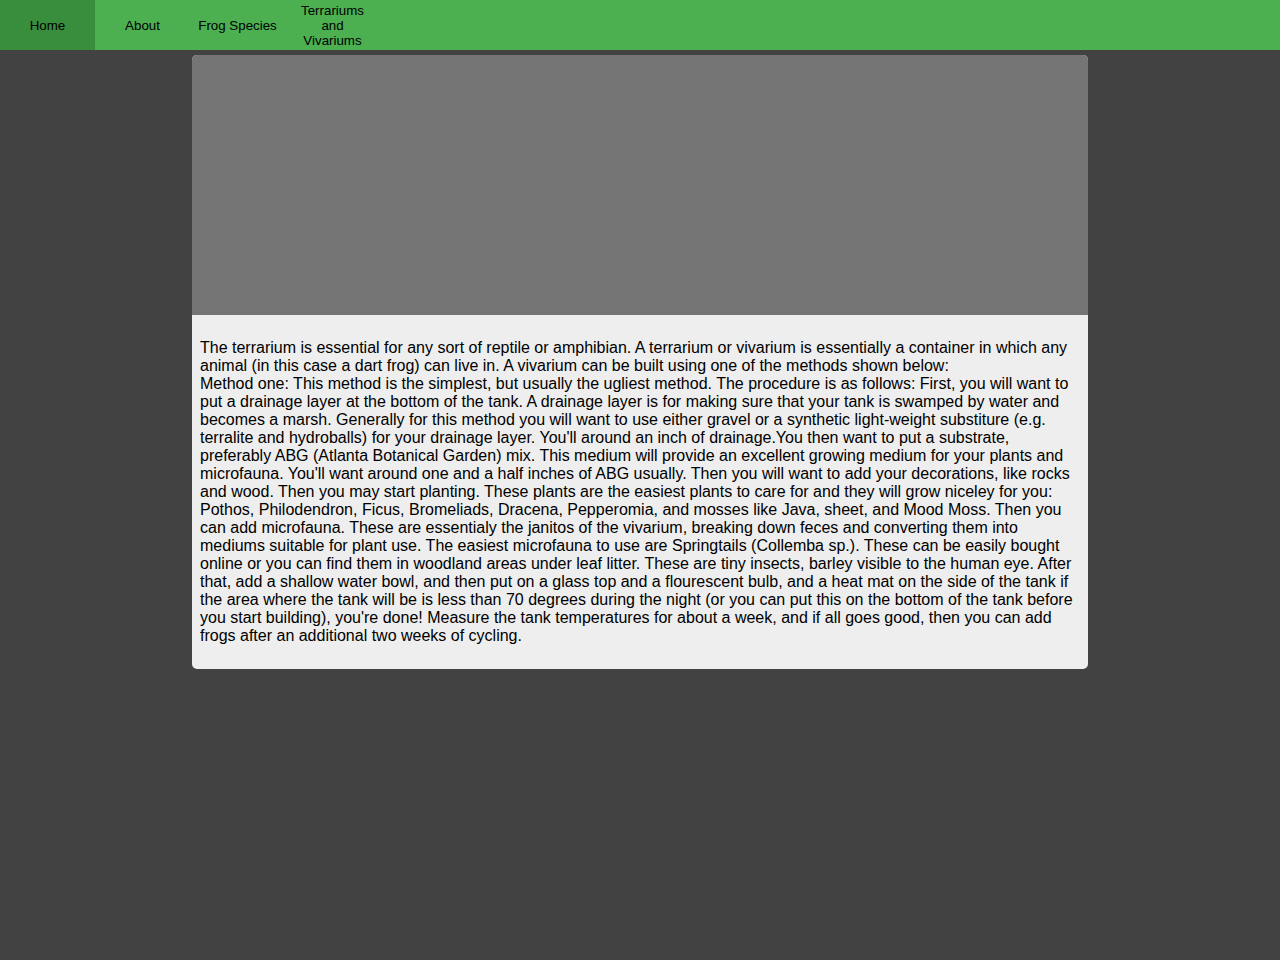
==== terrariums.html @ c8461b4f "Finished inital release" ====
<!DOCTYPE html>
<html>
    <head>
        <title>Frogs - Dendrobatidae</title>
        <link type="text/css" rel="stylesheet" href="main.css">
    </head>
    <body>
        <header>
            <button class="menu-button" onclick="window.location.href='index.html'">Home</button>
            <button class="menu-button" onclick="window.location.href='about.html'">About</button>
            <button class="menu-button" onclick="window.location.href='frogs.html'">Frog Species</button>
            <button class="menu-button" onclick="window.location.href='terrariums.html'">Terrariums and Vivariums</button>
        </header>
        <div id="content">
            <div id="main-content">
                <div id="image-wrapper"></div>
                <div class="info">
                    <p>
                       The terrarium is essential for any sort of reptile or amphibian. A terrarium or 
                       vivarium is essentially a container in which any animal (in this case a dart frog) can
                       live in. A vivarium can be built using one of the methods shown below:
                       <br/>
                       Method one: This method is the simplest, but usually the ugliest method. 
                       The procedure is as follows: First, you will want to put a drainage layer at 
                       the bottom of the tank. A drainage layer is for making sure that your tank is 
                       swamped by water and becomes a marsh. Generally for this method you will 
                       want to use either gravel or a synthetic light-weight substiture (e.g. 
                       terralite and hydroballs) for your drainage layer. You'll around an inch of
                       drainage.You then want to put a substrate, preferably ABG (Atlanta Botanical
                       Garden) mix. This medium  will provide an excellent growing medium for your 
                       plants and microfauna. You'll want around one and a half inches of ABG usually.
                       Then you will want to add your decorations, like rocks and wood. Then you 
                       may start planting. These plants are the easiest plants to care for and they 
                       will grow niceley for you: Pothos, Philodendron, Ficus, Bromeliads, Dracena,
                       Pepperomia, and mosses like Java, sheet, and Mood Moss. Then you can add 
                       microfauna. These are essentialy the janitos of the vivarium, breaking down
                       feces and converting them into mediums suitable for plant use. The easiest 
                       microfauna to use are Springtails (Collemba sp.). These can be easily bought
                       online or you can find them in woodland areas under leaf litter. These are 
                       tiny insects, barley visible to the human eye. After that, add a shallow
                       water bowl, and then put on a glass top and a flourescent bulb, and a heat 
                       mat on the side of the tank if the area where the tank will be is less than 
                       70 degrees during the night (or you can put this on the bottom of the tank
                       before you start building), you're done! Measure the tank temperatures for 
                       about a week, and if all goes good, then you can add frogs after an additional
                       two weeks of cycling.
                    </p>
                </div>
            </div>
        </div>
    </body>
</html>
---- main.css ----
* {
    font-family: helvetica;
}

html, body {
    width: 100vw;
    height: 100vh;
    margin: 0;
}

header {
    background-color: #4CAF50;
    width: 100vw;
    height: 50px;
    position: fixed;
    top: 0;
    z-index: 5;
}

button.menu-button {
    background-color: inherit;
    width: 95px;
    height: 100%;
    border: none;
    margin: 0px;
    float: left;
    outline: none;
    color: black;
    transition: background-color 0.3s ease;
}

button.menu-button:hover {
    background-color: #388E3C;
}

button.menu-button:active {
    background-color: #2E7D32;
}

.slideshow-button {
    width: 24px;
    height: 24px;
    border-radius: 50%;
    background-color: #EEE;
    opacity: 0.5;
    border: none;
    outline: none;
    transition: background-color 0.1s ease;
}

.slideshow-button:hover {
    background-color: #BDBDBD;
}

#content {
    background-color: #424242;
    width: 100%;
    min-height: 100%;
    float: left;
    margin-top: 50px;
    padding: 5px 0;
}

#main-content {
    width:70%;
    margin-left: 15%;
    background-color:#EEE;
    float: left;
    border-radius: 5px;
}

#image-wrapper {
    width: calc(100% - 10px);
    height: 30%;
    min-height: 250px;
    background-image: url('https://farm8.staticflickr.com/7416/9462456534_ae253c37d1_b.jpg');
    background-color: #757575;
    background-size: 100%;
    background-repeat: no-repeat;
    background-position: center;
    float: left;
    border-radius: 5px 5px 0 0;
    padding: 5px;
}

.info {
    width: calc(100% - 16px);
    height: 40%;
    padding: 8px;
    display: block;
    float: left;
}
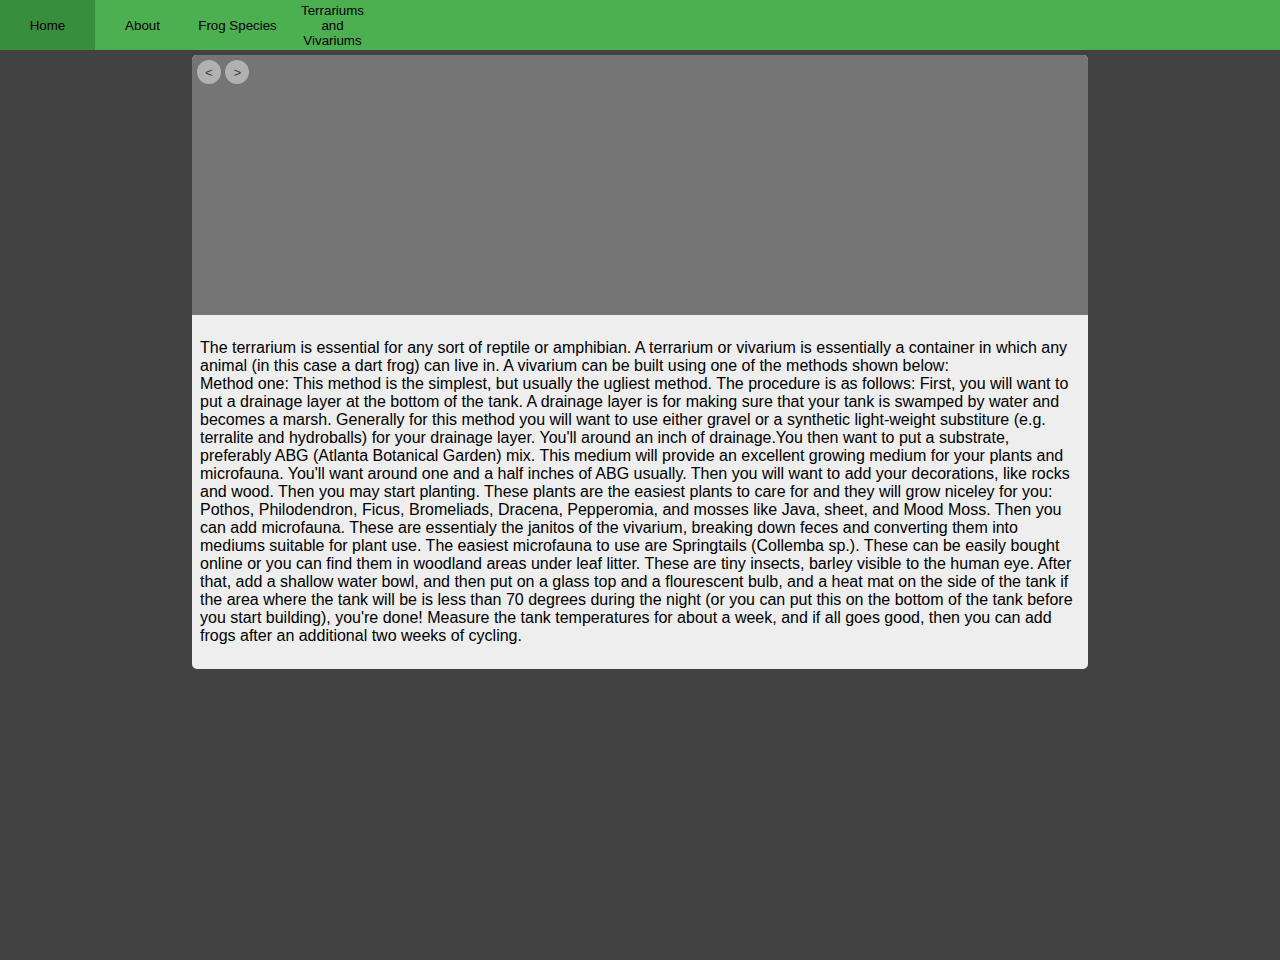
==== commit 37a49e93: "Fixed some bugs" ====
--- a/terrariums.html
+++ b/terrariums.html
@@ -13,7 +13,10 @@
         </header>
         <div id="content">
             <div id="main-content">
-                <div id="image-wrapper"></div>
+                <div id="image-wrapper">
+                    <button class="slideshow-button" onclick="slideLeft()">&lt</button>
+                    <button class="slideshow-button" onclick="slideRight()">&gt</button>
+                </div>
                 <div class="info">
                     <p>
                        The terrarium is essential for any sort of reptile or amphibian. A terrarium or 
